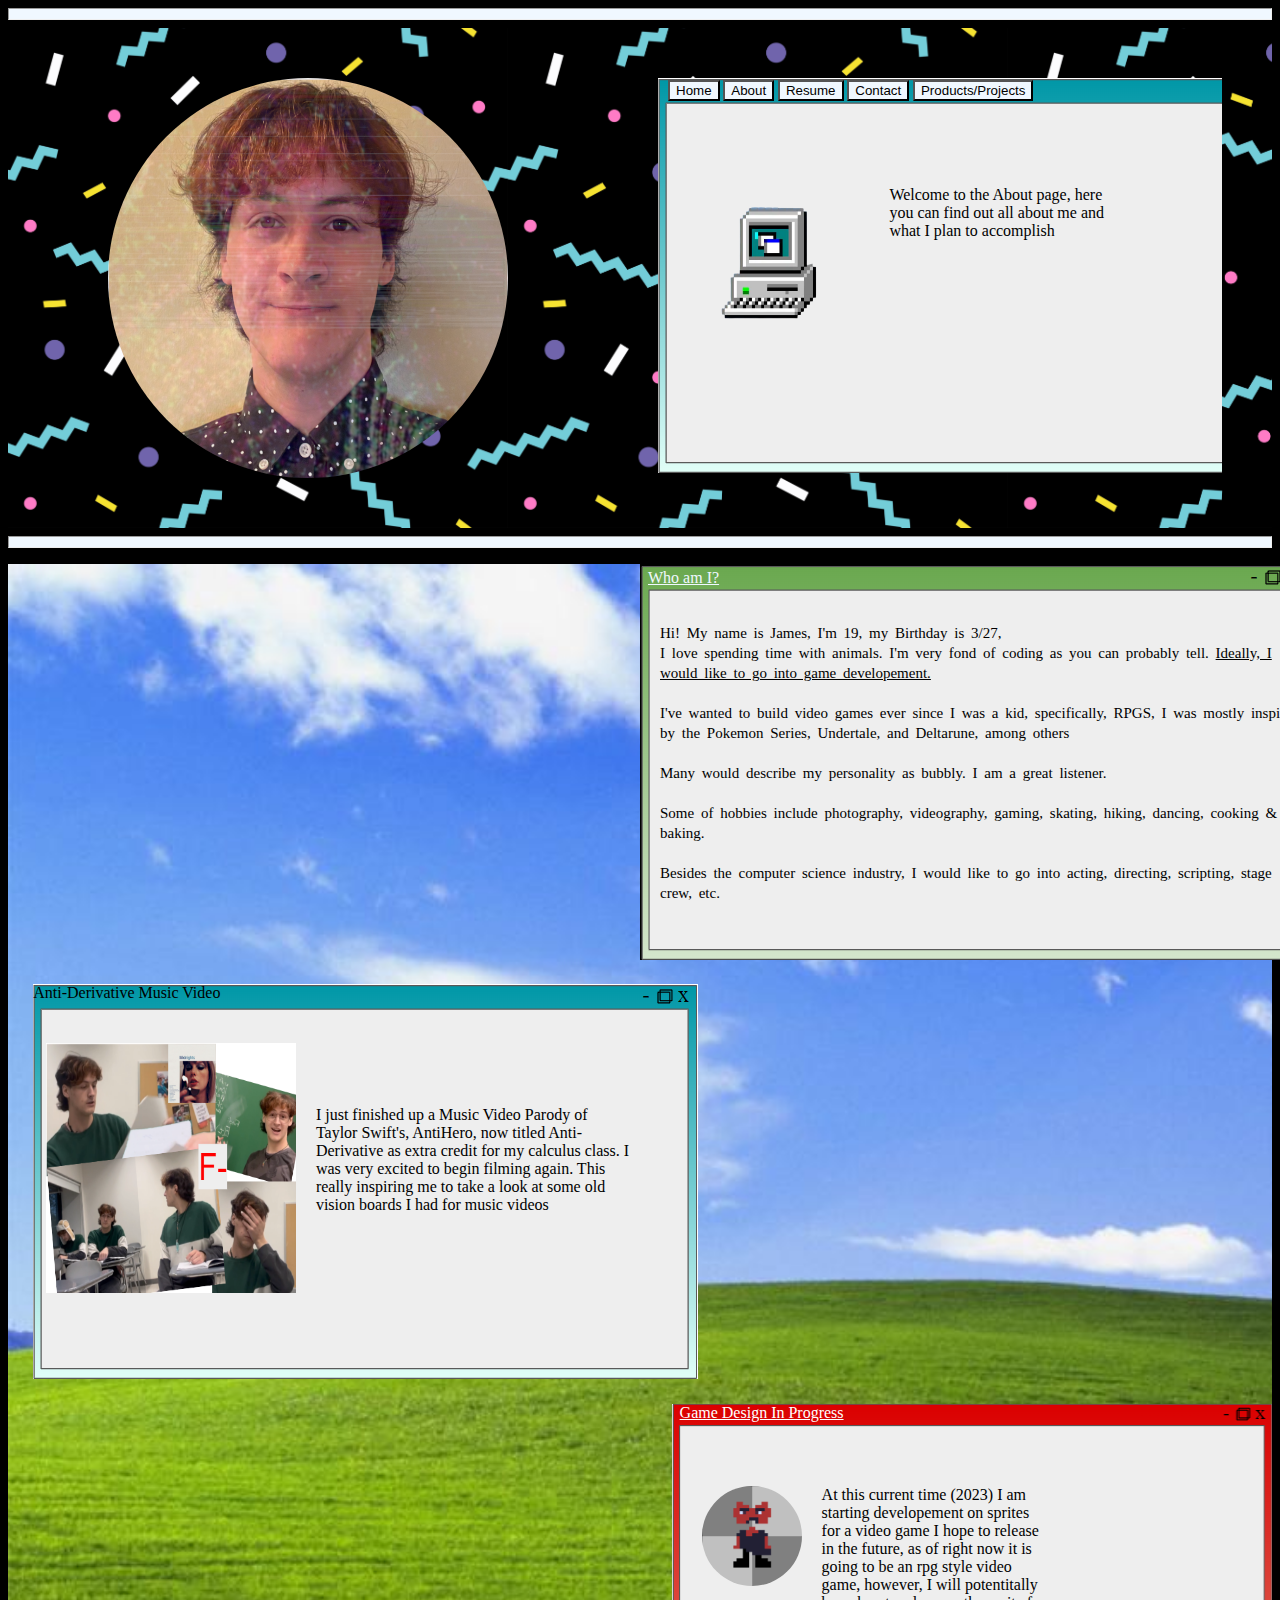
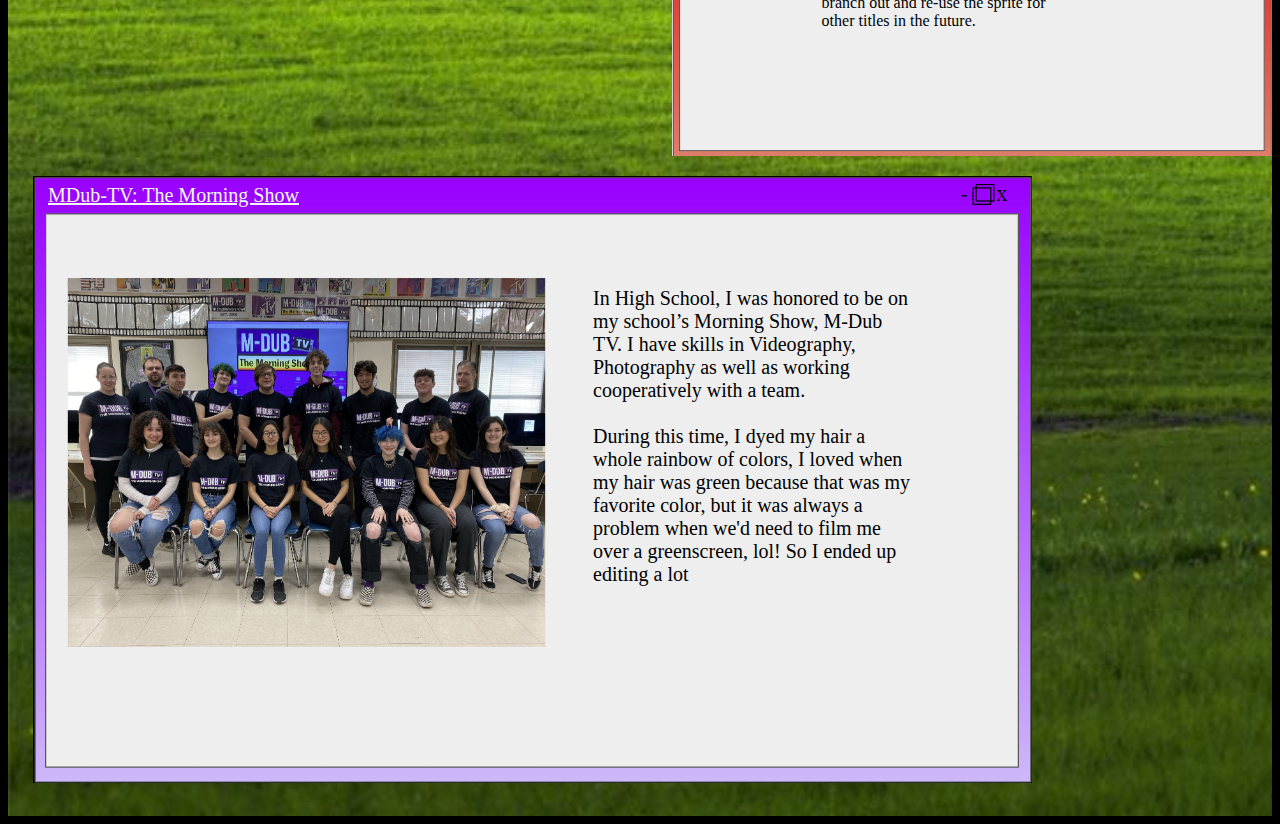
==== FINALabout.html @ eb6319da "Add files via upload" ====
<!DOCTYPE html>
<html lang="en">
<head>
    <meta charset="UTF-8">
    <meta http-equiv="X-UA-Compatible" content="IE=edge">
    <meta name="viewport" content="width=device-width, initial-scale=1.0">
    <link rel = "stylesheet" href="FINALstyle.css">
    <title>About</title>
</head>
<body>
<hr>
    <!--------CONTAINER1---------------->
<div class = "container1">
<img class = "pfp" src = "editedPFP.png" alt = "IMG FAILED">
    <div class = "popupwindow">
        
        <article class = "hyperlinktabs">
            <!--DO NOT ADD <br>!!!-->
            <a href="index.html"><button>Home</button></a>
            <a href="FINALabout.html"><button>About</button></a>
            <a href="FINALresume.html"><button>Resume</button></a>
            <a href ="FINALcontact.html"><button>Contact</button></a>
            <a href="FINALProducts.html"><button>Products/Projects</button></a>

        </article>
         <div class = windowflexcontainer>
             <img class = "computerimg" src = "computer.png" alt = "computer failed">

        <article class = "centeredwindowtext">
            Welcome to the About page, here you can find out all about me and what I plan to accomplish

        </article>
        </div>
    </div> 
</div>

     <!-------/CONTAINER1---------------->
<hr>
<div class = "container2"> <!--container2----------------------------------------->

<div class = "AboutMe-Window">  <!--AboutMe-Window-->
    <p class= "aboutme-tab">Who am I?</p>
    <article class = "aboutme-txt">
        Hi! My name is James, I'm 19, my Birthday is 3/27, <br> I love spending time with animals. I'm very fond of coding as you can probably tell. <u>Ideally, I would like to go into game developement.</u> <br><br>
        I've wanted to build video games ever since I was a kid, specifically, RPGS, I was mostly inspired by the Pokemon Series, Undertale, and Deltarune, among others <br><br>
       Many would describe my personality as bubbly. I am a great listener. <br><br>Some of hobbies include photography, videography, gaming, skating, hiking, dancing, cooking & baking. <br> <br> 
       Besides the computer science industry, I would like to go into acting, directing, scripting, stage crew, etc.
    </article>
</div> <!--/AboutMe-Window-->

<div class = "antiDerivative-Window"> <!----antiderivative-->
    <p class = "antiDerivative-tab">Anti-Derivative Music Video</p>
    <div class="antiDerivative-FlexContainer">
        <img class="antiDerivative-IMG" src = "Anti-Derivative Thumbnail.png">
        <article class = "antiDerivative-TXT"> I just finished up a Music Video Parody of Taylor Swift's, AntiHero, now titled Anti-Derivative as extra credit for my calculus class. I was very excited to begin filming again. This really inspiring me to take a look at some old vision boards I had for music videos</article>
    </div>
</div>                                <!----/antiderivative-->






<div class = "DrakeTabGame-Window"> <!---DrakeTabGame-Window--->
<p class = "DrakeTabGame-Tab"> Game Design In Progress</p>
    <div class = "DrakeTabGame-FlexContainer">
        <img class ="DrakeTabGame-IMG" src = "DrakeTab.png" alt="img of sprite">
        <article class = "DrakeTabGame-TXT">
            At this current time (2023) I am starting developement on sprites for a video game I hope to release in the future, as of right now it is going to be an rpg style video game, however, I will potentitally branch out and re-use the sprite for other titles in the future.
        </article>
    </div>

</div>  <!---/DrakeTabGame-Window--->







    <div class = "MDUB-WINDOW"> <!--MDUB-WINDOW-->
        <div class = "MDUBTV-TAB">MDub-TV: The Morning Show</div>
        <article class="MDUBTXT">
In High School, I was honored to be on my school’s Morning Show, M-Dub TV. I have skills in Videography, Photography as well as working cooperatively with a team.
<br><br>
During this time, I dyed my hair a whole rainbow of colors, I loved when my hair was green because that was my favorite color, but it was always a problem when we'd need to film me over a greenscreen, lol! So I ended up editing a lot 
        </article>
    </div>  <!--/MDUB-WINDOW-->


</div>   <!--/container2-------------------------------------------------->
</body>
</html>
---- FINALstyle.css ----
body{
       font-family: Georgia, 'Times New Roman', Times, serif;
       background-color: black;
    }
.container1{
    display: flex;
    flex-direction: row;
    gap: 150px;
    padding: 50px; 
    padding-left: 100px;
    background-image: url(80sPattern.jpeg);
    background-size:contain;
}
.pfp{
    height: 400px;
    width: 400px;
    border-radius: 50%;
}
.popupwindow{
    background-image: url(windowblue.png);
    background-repeat: no-repeat; 
    width: 50em;
    height: 25em;
    position:relative;
}

.centeredwindowtext{
    padding-top: 15%;
    padding-left: 10%;
    width: 40%;
}


.hyperlinktabs{
    font-size: 15px;
    padding-top:2px;
    padding-left:10px;
   color:rgb(54, 54, 54);
}

.instruction{font-size:25px;}

.windowflexcontainer{
    display: flex;
    flex-direction: row;}


.computerimg{
    height: 125px;
    width: 125px;
    padding-top: 100px;
    padding-left:50px;}


.textINwindow1{
    padding-top: 50px;
    padding-left: 15px;
    font-size: 15px;
    width:50%;}


hr{
    height:10px;
    color:white;
    background-color: aliceblue;
}

.AboutMe-Window{
    margin-left: 50%;
    background-image: url(greenwindow.png);
    width: 100em;
    height: 25em;
    background-repeat: no-repeat; 
}

.aboutme-tab{
    text-decoration: underline;
    padding-left: 8px;
    padding-top: 5px;
    color:aliceblue;
}

.aboutme-txt{
    padding-top: 20px;
    padding-left: 20px;
    width: 40%;
    line-height: 20px;
    word-spacing: 3px;
    font-size: 15px;
}
.IBM-WEBDEV-badge-container{
    display: flex;
    flex-direction: row;
  
   gap: 10%;
   height: fit-content;
}
.IBM-CREDIT{
    width: 275px;
    height:250px;
    
}

.IBM-WEBDEV-badge-txt{
   padding-top: 15%;
   font-size: 14px;

}

.MDUB-WINDOW{
    background-image: url(MDUBWINDOW.png);
    background-repeat: no-repeat; 
    width: 100em;
    height: 40em;
    margin-left:25px;
    position:relative;
}
button{
    background-color: aliceblue;
    text-decoration: solid;
}

button:hover{
background-color: rgb(85, 218, 218);
}

.antiDerivative-Window{
    background-image: url(windowblue.png);
    width:100%;
    height:25em;
    background-repeat: no-repeat;
    margin-left: 2%;
    margin-top:20px;
    margin-bottom:20px;
  
}
.antiDerivative-FlexContainer{
    display: flex;
    flex-direction: row;
    gap: 20px;
    padding-top: 2%;
}

.antiDerivative-IMG{
width:250px;
height:250px;
padding-left: 1%;
}
.antiDerivative-TXT{
    padding-top: 5%;
    width: 25%;
}
.DrakeTabGame-Window{
    background-image: url(redwindowM.png);
    background-repeat: no-repeat;
    width:fit-content;
    height:22em;
    margin-left: 52.5%;
    margin-top:20px;
    margin-bottom:20px;


}
.DrakeTabGame-Tab{
    text-decoration: underline;
    padding-left: 8px;
    color:white;
}
.DrakeTabGame-FlexContainer{
    display: flex;
    flex-direction: row;
    gap: 20px;
    padding-top: 8%;
    padding-left: 5%;
}
.DrakeTabGame-IMG{
    width: 100px;
    height:100px;
    border-radius: 50%;
}
.DrakeTabGame-TXT{
    width: 40%;
}

.MDUBTV-TAB{
    font-size: 20px;
    padding-top:8px;
    padding-left:15px;
   color:whitesmoke;
   text-decoration:underline;}


.MDUBTXT{
    padding-top: 80px;
    padding-left: 35%;
    font-size: 20px;
    width:20%;}


.RESUMETXT{
    color:whitesmoke;
    text-align: center;
    line-height: 70px;
    margin-left: 20%;
    margin-right:20%;}


.texttotheleft{
    text-align: left;
    width: 70%}

.WindowsXPBackground{
    background-image: url(Windowsbackground.jpeg);
    background-repeat:no-repeat;
    background-size: cover;
    padding-top: 75px;
}

.container2{
    background-image: url(Windowsbackground.jpeg);
    background-repeat:no-repeat;
    background-size: cover;
}

.container2contact_c2c_left{

display: flex;
flex-direction: wrap;}

.container2contact_c2c_right{

    display: flex;
    flex-direction: wrap;
    margin-left: 52%;}

.ContactWindow_green{
    margin-left: 20px;
    background-image: url(greenwindow.png);
    background-repeat: no-repeat; 
    width: 60em;
    height: 25em;
   gap:50px;}


.ContactWindow_blue{
    background-image: url(windowblue.png);
    background-repeat: no-repeat; 
    width: 60em;
    height: 25em;
    gap:50px;}


.CONTACTTXT{
padding-top:50px;
display: flex;
flex-direction: wrap;
gap: 50px;
padding-top:90px;
padding-left: 100px;}


.phone2{
    height: 125px;
    width: 125px;
    padding-top: 20px;}


.box1contact{
    display:inline;
    width: 250px;}


.box2contact{
    display: flex;
    flex-direction: column;
    gap: 50px;}


.box3contact{
    display:inline;
    width: 250px;
    font-size: 15px;
    line-height: 25px;
}

   .box4contact{
        padding-top: 8%;
        padding-left: 5%;
        width:50%;
    }

.sociallinkslogos{
    flex-direction: column;
    width: 75px;
    height: 75px;
}


    .sociallinkslogos:hover{
        height: 90px;
        width: 90px;
    }

    .VSCODEWINDOW_blue{
        background-image: url(windowblue.png);
        background-repeat: no-repeat; 
        width: 60em;
        height: 25em;
        gap:50px;
    }

        .MarioProjectWindow_red{
            margin-left: 20px;
            background-image: url(redwindowL.png);
            background-repeat: no-repeat; 
            width: 61em;
            height: 35em;
           gap:50px;}
.gap{
    height: 50px;
}

.gameframe{
padding-left: 10px;
padding-top: 15px;
margin-right: 20%;
padding-bottom: 20px;
}
.VSfinalTXT{

    padding-left: 10px;
    color:whitesmoke;
    text-decoration:underline;
}
.iframe1{
    width: 100%;
    height: 300px;
}
.iframe_mario1{
    width: 100%;
    height: 375px;
    margin-left: 20px;
}
.iframe_mario2{
    width: 100%;
    height: 300px;
    margin-left: 20px;
}
.marioTXT{
    padding-left: 20px;
    padding-top: 10px;
    font-size: 14px;
    line-height: 20px;
}
.pongcontainer{
    display: flex;
    flex-direction: row;
    gap: 20px;
}
.pongTXT{
    border: 10px aliceblue solid;
    border-radius: 20%;
    background-color: aliceblue;
    margin-top: 100px;
    margin-left: 80px;
    margin-bottom: 100px;
    padding: 50px;
    padding-top: 100px;
    width: fit-content;
}
.pongwindow{
    background-image: url(blackwindowL.png);
    background-repeat: no-repeat;
    width:100em;
    height:40em;
}
.pongtab{
padding-top: 2px;
padding-left: 10px;
color:aliceblue;
text-decoration: underline;
}
.pong_iframe{
    width: 100%;
    height: 500px;
    margin-left: 20px;
    
}
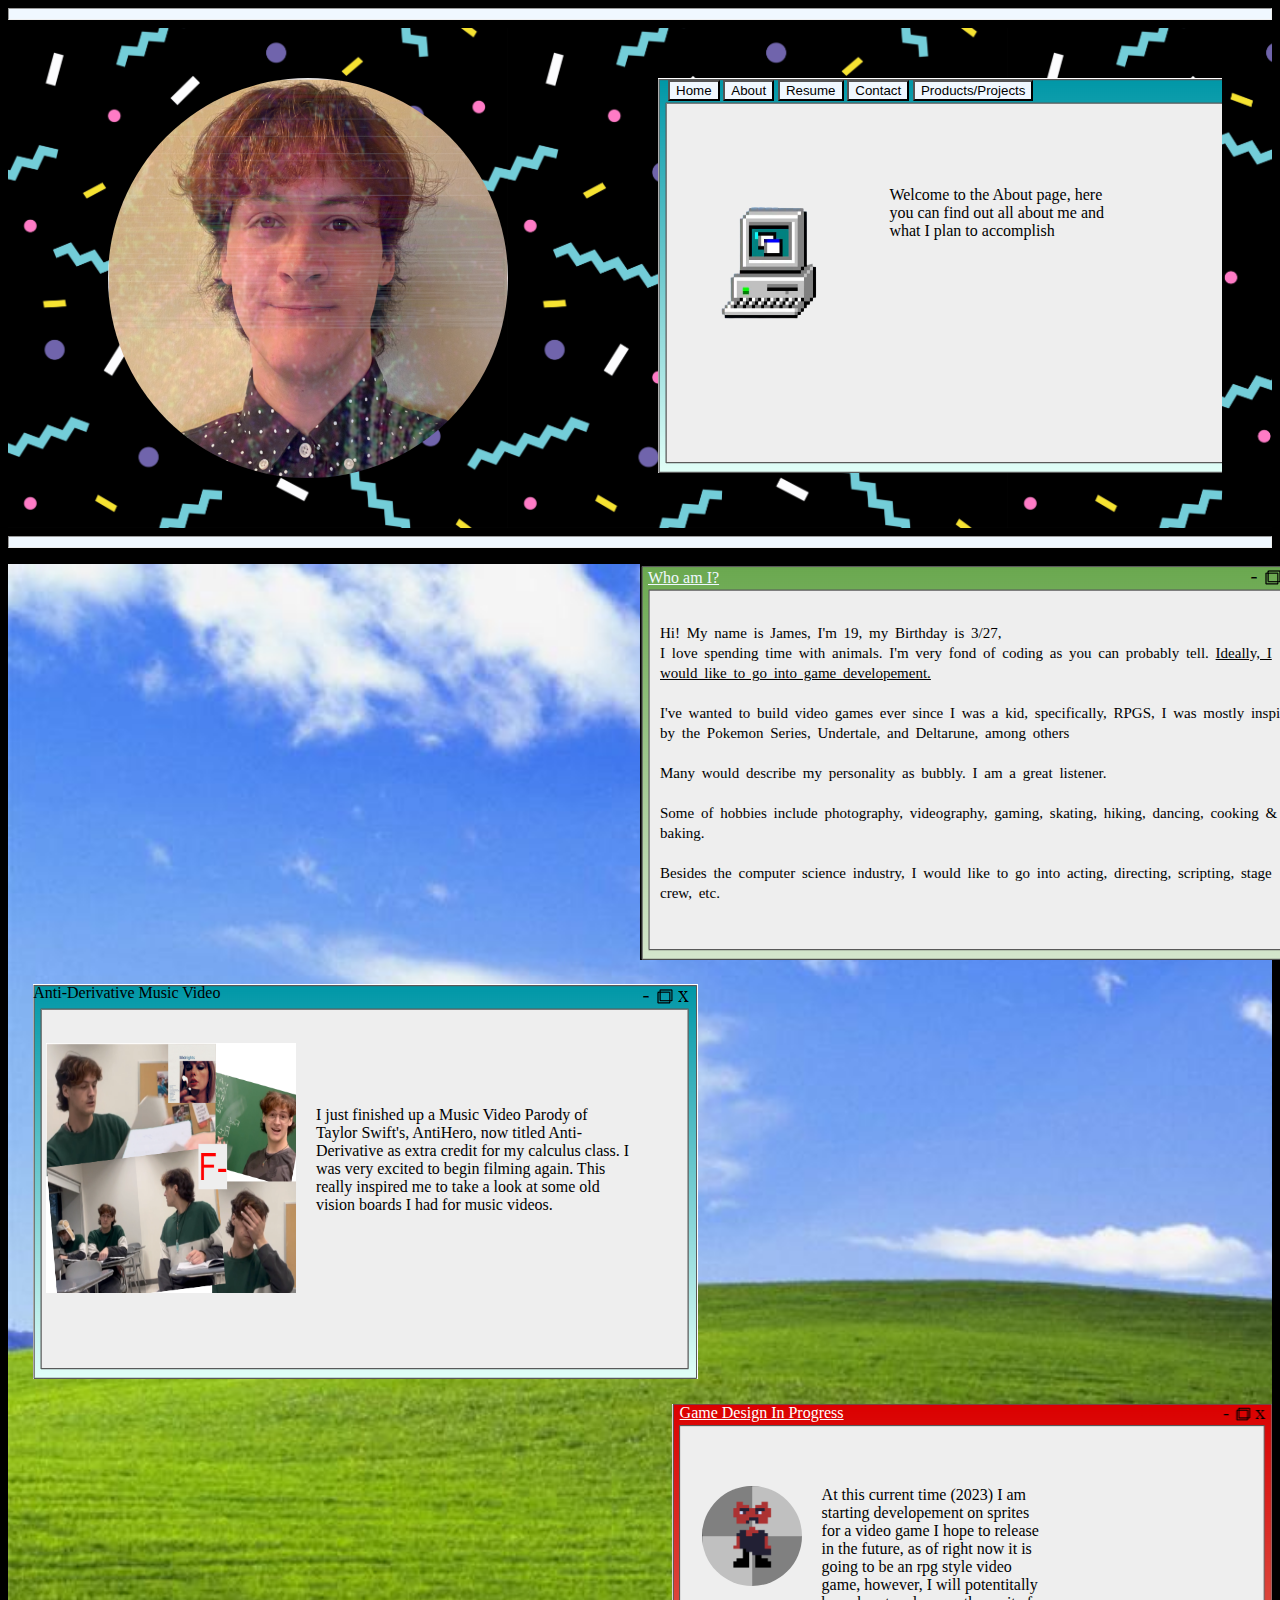
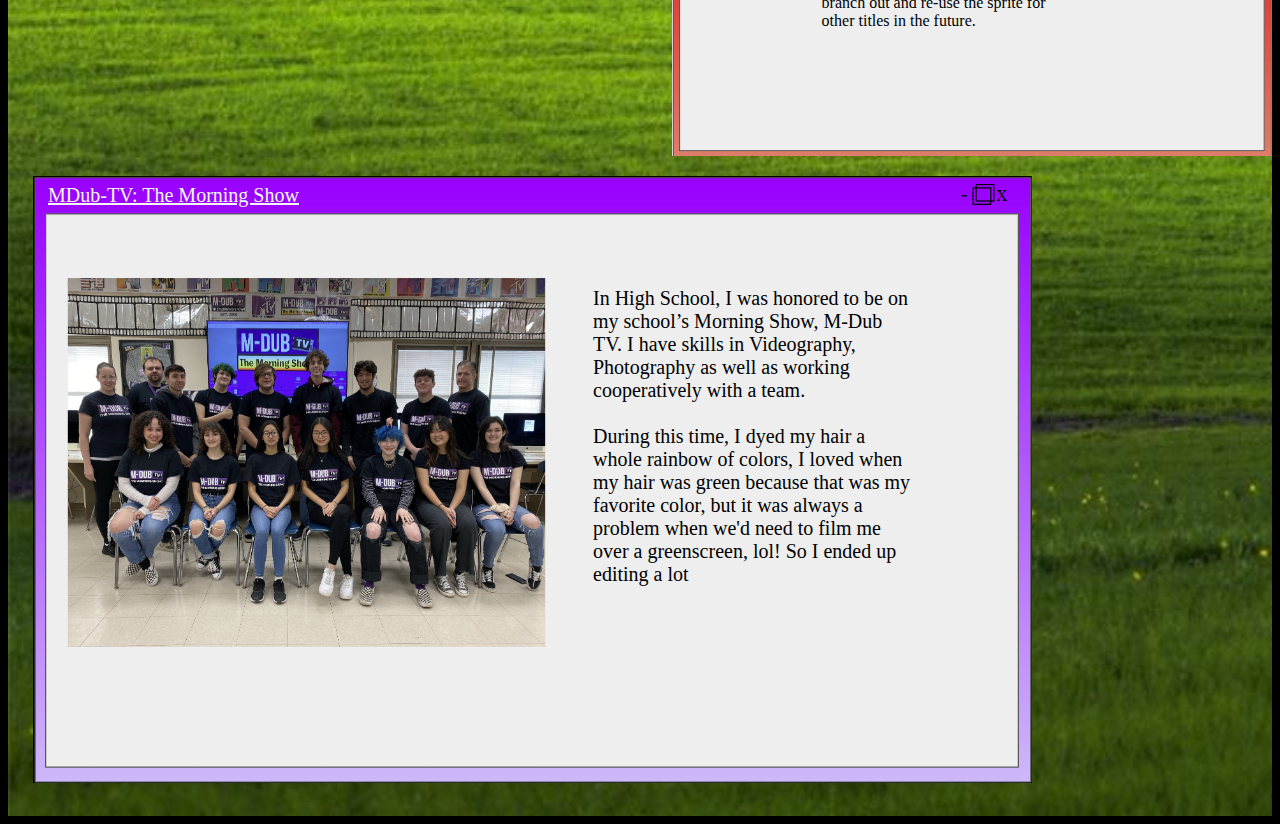
==== commit 894e6524: "Update FINALabout.html" ====
--- a/FINALabout.html
+++ b/FINALabout.html
@@ -52,7 +52,7 @@
     <p class = "antiDerivative-tab">Anti-Derivative Music Video</p>
     <div class="antiDerivative-FlexContainer">
         <img class="antiDerivative-IMG" src = "Anti-Derivative Thumbnail.png">
-        <article class = "antiDerivative-TXT"> I just finished up a Music Video Parody of Taylor Swift's, AntiHero, now titled Anti-Derivative as extra credit for my calculus class. I was very excited to begin filming again. This really inspiring me to take a look at some old vision boards I had for music videos</article>
+        <article class = "antiDerivative-TXT"> I just finished up a Music Video Parody of Taylor Swift's, AntiHero, now titled Anti-Derivative as extra credit for my calculus class. I was very excited to begin filming again. This really inspired me to take a look at some old vision boards I had for music videos.</article>
     </div>
 </div>                                <!----/antiderivative-->
 
@@ -90,4 +90,4 @@
 
 </div>   <!--/container2-------------------------------------------------->
 </body>
-</html>+</html>
